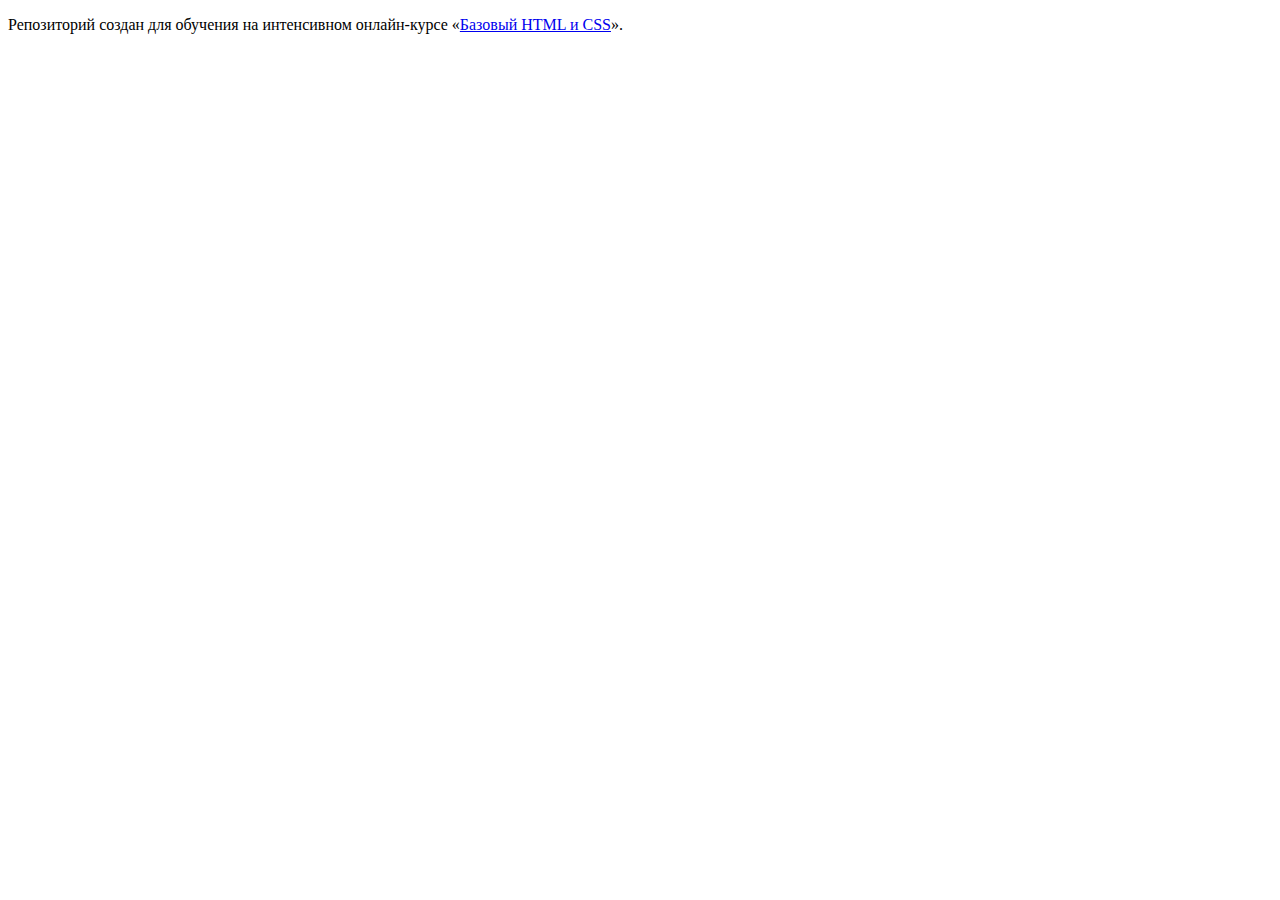
==== index.html @ 395babc1 ":hatching_chick:" ====
<!DOCTYPE html>
<html lang="ru">
  <head>
    <meta charset="utf-8">
    <title>HTML Academy: Барбершоп</title>
  </head>
  <body>

    <p>Репозиторий создан для обучения на интенсивном онлайн‑курсе «<a href="https://htmlacademy.ru/intensive/htmlcss">Базовый HTML и CSS</a>».</p>

  </body>
</html>
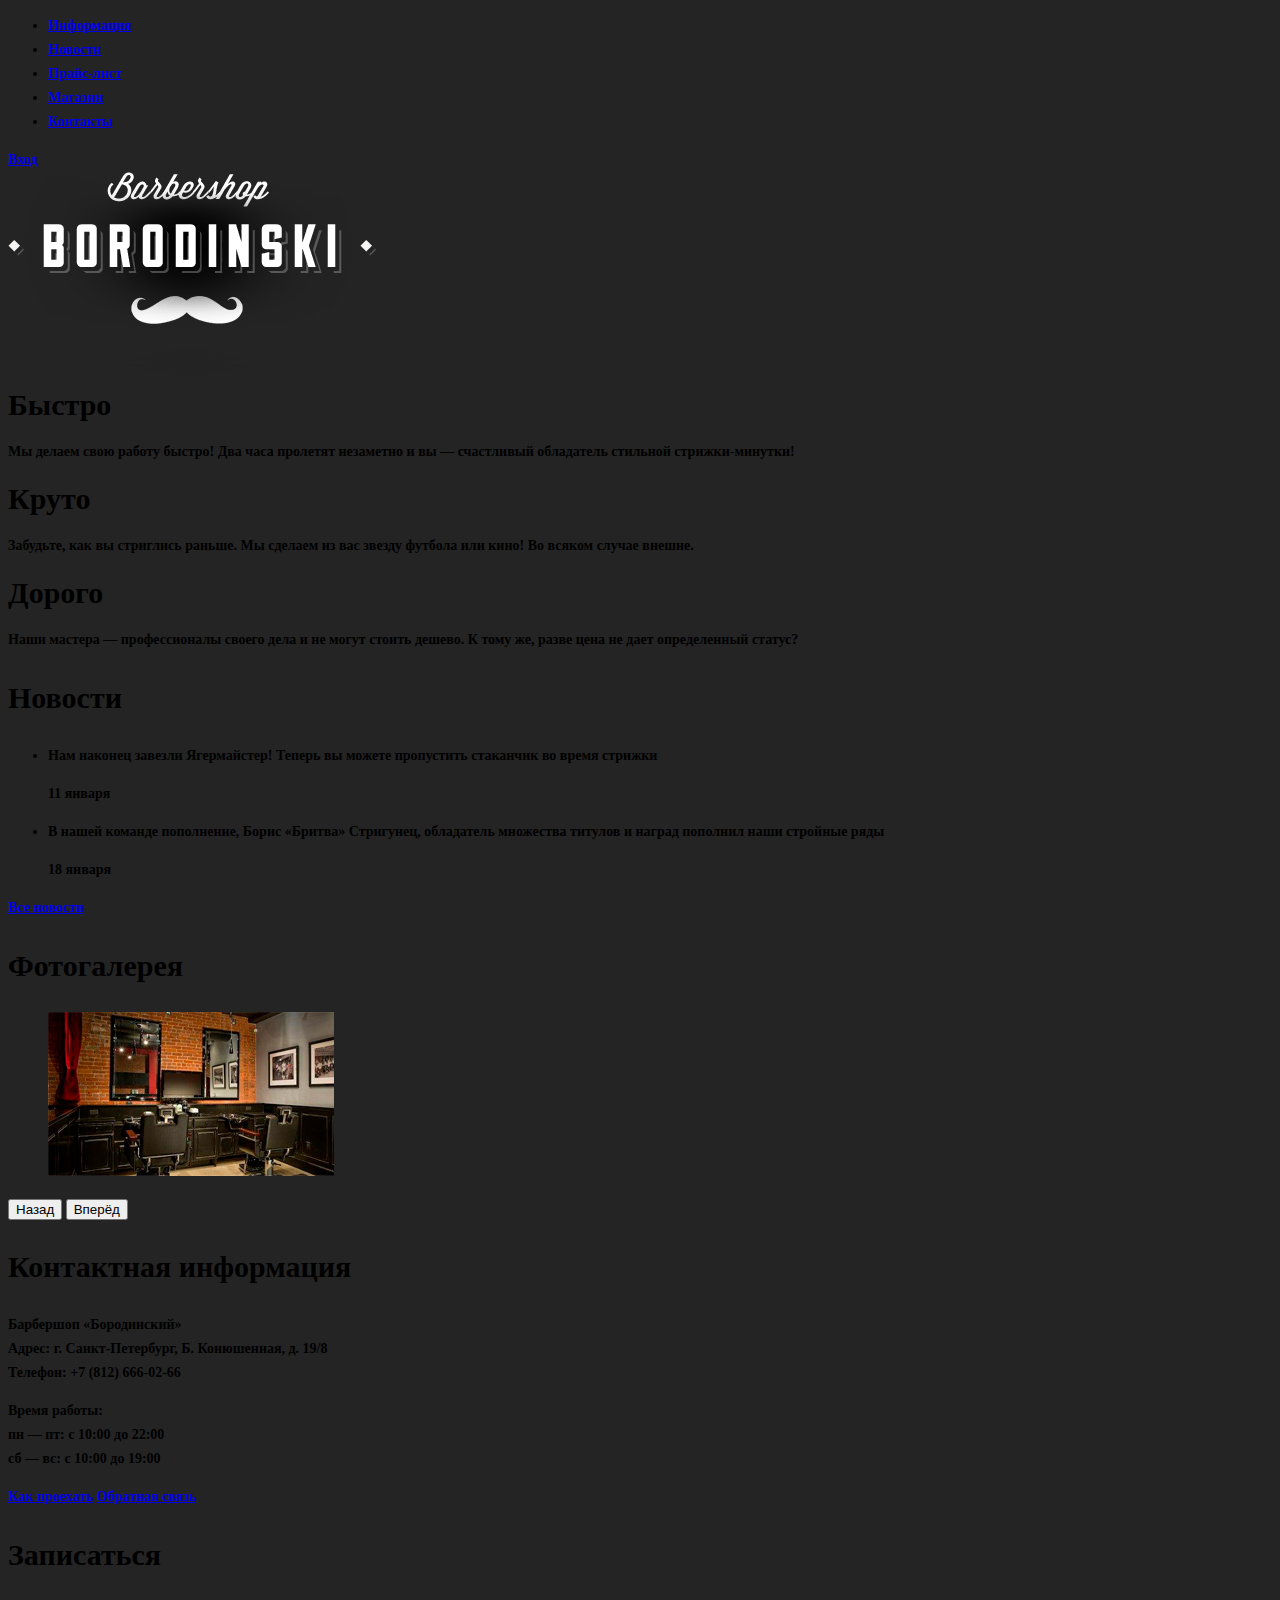
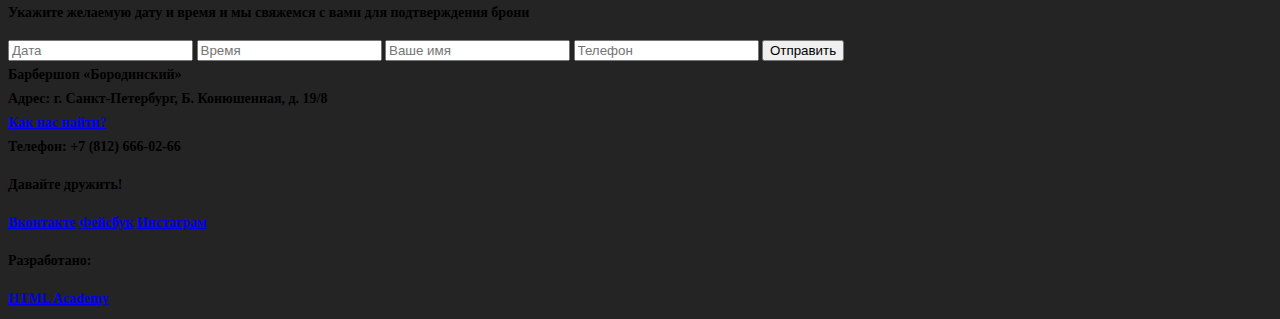
==== commit 5f0a7be6: "Задание 19" ====
--- a/index.html
+++ b/index.html
@@ -2,11 +2,128 @@
 <html lang="ru">
   <head>
     <meta charset="utf-8">
-    <title>HTML Academy: Барбершоп</title>
+    <title>Барбершоп «Бородинский»</title>
   </head>
   <body>
-
-    <p>Репозиторий создан для обучения на интенсивном онлайн‑курсе «<a href="https://htmlacademy.ru/intensive/htmlcss">Базовый HTML и CSS</a>».</p>
-
+    <header class="main-header">
+      <div class="container">
+        <nav class="main-navigation">
+          <ul>
+            <li>
+              <a href="#">Информация</a>
+            </li>
+            <li>
+              <a href="#">Новости</a>
+            </li>
+            <li>
+              <a href="#">Прайс-лист</a>
+            </li>
+            <li>
+              <a href="#">Магазин</a>
+            </li>
+            <li>
+              <a href="#">Контакты</a>
+            </li>
+          </ul>
+        </nav>
+        <div class="user-block">
+          <a class="login" href="#">Вход</a>
+        </div>
+      </div>
+    </header>
+    <main class="container">
+      <div class="index-logo">
+        <img src="img/BORODINSKI-Logo.png" width="368" height="204" alt="Барбершоп «Бородинский»">
+      </div>
+      <section class="features">
+        <div class="features-item">
+          <b class="features-name">Быстро</b>
+          <p>Мы делаем свою работу быстро! Два часа пролетят незаметно и вы — счастливый обладатель стильной стрижки-минутки!</p>
+        </div>
+        <div class="features-item">
+          <b class="features-name">Круто</b>
+          <p>Забудьте, как вы стриглись раньше. Мы сделаем из вас звезду футбола или кино! Во всяком случае внешне.</p>
+        </div>
+        <div class="features-item">
+          <b class="features-name">Дорого</b>
+          <p>Наши мастера — профессионалы своего дела и не могут стоить дешево. К тому же, разве цена не дает определенный статус?</p>
+        </div>
+      </section>
+      <div class="index-content">
+        <div class="index-content-left">
+          <h2 class="index-content-title">Новости</h2>
+          <ul class="news-preview">
+            <li>
+              <p>Нам наконец завезли Ягермайстер! Теперь вы можете пропустить стаканчик во время стрижки</p>
+              <time datetime="2016-01-11">11 января</time>
+            </li>
+            <li>
+              <p>В нашей команде пополнение, Борис «Бритва» Стригунец, обладатель множества титулов и наград пополнил наши стройные ряды</p>
+              <time datetime="2016-01-18">18 января</time>
+            </li>
+          </ul>
+          <a class="btn" href="#">Все новости</a>
+        </div>
+        <div class="index-content-right">
+          <h2 class="index-content-title">Фотогалерея</h2>
+          <div class="gallery">
+            <figure class="gallery-content">
+              <img src="img/gallery-1.jpg" width="286" height="164" alt="">
+            </figure>
+            <button class="btn gallery-prev" type="button">Назад</button>
+            <button class="btn gallery-next" type="button">Вперёд</button>
+          </div>
+        </div>
+      </div>
+      <div class="index-content">
+        <div class="index-content-left">
+          <h2 class="index-content-title">Контактная информация</h2>
+          <p>
+            Барбершоп «Бородинский»<br>
+            Адрес: г. Санкт-Петербург, Б. Конюшенная, д. 19/8<br>
+            Телефон: +7 (812) 666-02-66
+          </p>
+          <p>
+            Время работы:<br>
+            пн — пт: с 10:00 до 22:00<br>
+            сб — вс: с 10:00 до 19:00
+          </p>
+          <a class="btn" href="#">Как проехать</a>
+          <a class="btn" href="#">Обратная связь</a>
+        </div>
+        <div class="index-content-right">
+          <h2 class="index-content-title">Записаться</h2>
+          <p>Укажите желаемую дату и время и мы свяжемся с вами для подтверждения брони</p>
+          <form class="appointment-form" action="https://echo.htmlacademy.ru" method="post">
+            <input type="text" name="date" value="" placeholder="Дата">
+            <input type="text" name="time" value="" placeholder="Время">
+            <input type="text" name="name" value="" placeholder="Ваше имя">
+            <input type="tel" name="phone" value="" placeholder="Телефон">
+            <button class="btn" type="submit">Отправить</button>
+          </form>
+        </div>
+      </div>
+    </main>
+    <footer class="main-footer">
+      <div class="container">
+        <section class="footer-contacts">
+          Барбершоп «Бородинский»<br>
+          Адрес: г. Санкт-Петербург, Б. Конюшенная, д. 19/8<br>
+          <a href="#">Как нас найти?</a><br>
+          Телефон: +7 (812) 666-02-66
+        </section>
+        <section class="footer-social">
+          <p>Давайте дружить!</p>
+          <a class="social-btn social-btn-vk" href="#">Вконтакте</a>
+          <a class="social-btn social-btn-fb" href="#">Фейсбук</a>
+          <a class="social-btn social-btn-inst" href="#">Инстаграм</a>
+        </section>
+        <section class="footer-copyright">
+          <p>Разработано:</p>
+          <a class="btn" href="https://htmlacademy.ru">HTML Academy</a>
+        </section>
+      </div>
+    </footer>
+    <link href="css/style.css" rel="stylesheet">
   </body>
 </html>
--- a/css/style.css
+++ b/css/style.css
@@ -0,0 +1,20 @@
+body {
+  font-size: 14px;
+  line-height: 24px;
+  color: 323232;
+  font-weight: bold; ;
+  font-family: Pt Sans Narrow;
+  background-color: #242424;
+}
+b {
+font-size: 30px;
+line-height: 42px;
+color: #000000;
+font-weight: bold;
+}
+h2 {
+font-size: 30px;
+line-height: 42px;
+color: #000000;
+font-weight: bold;
+}
